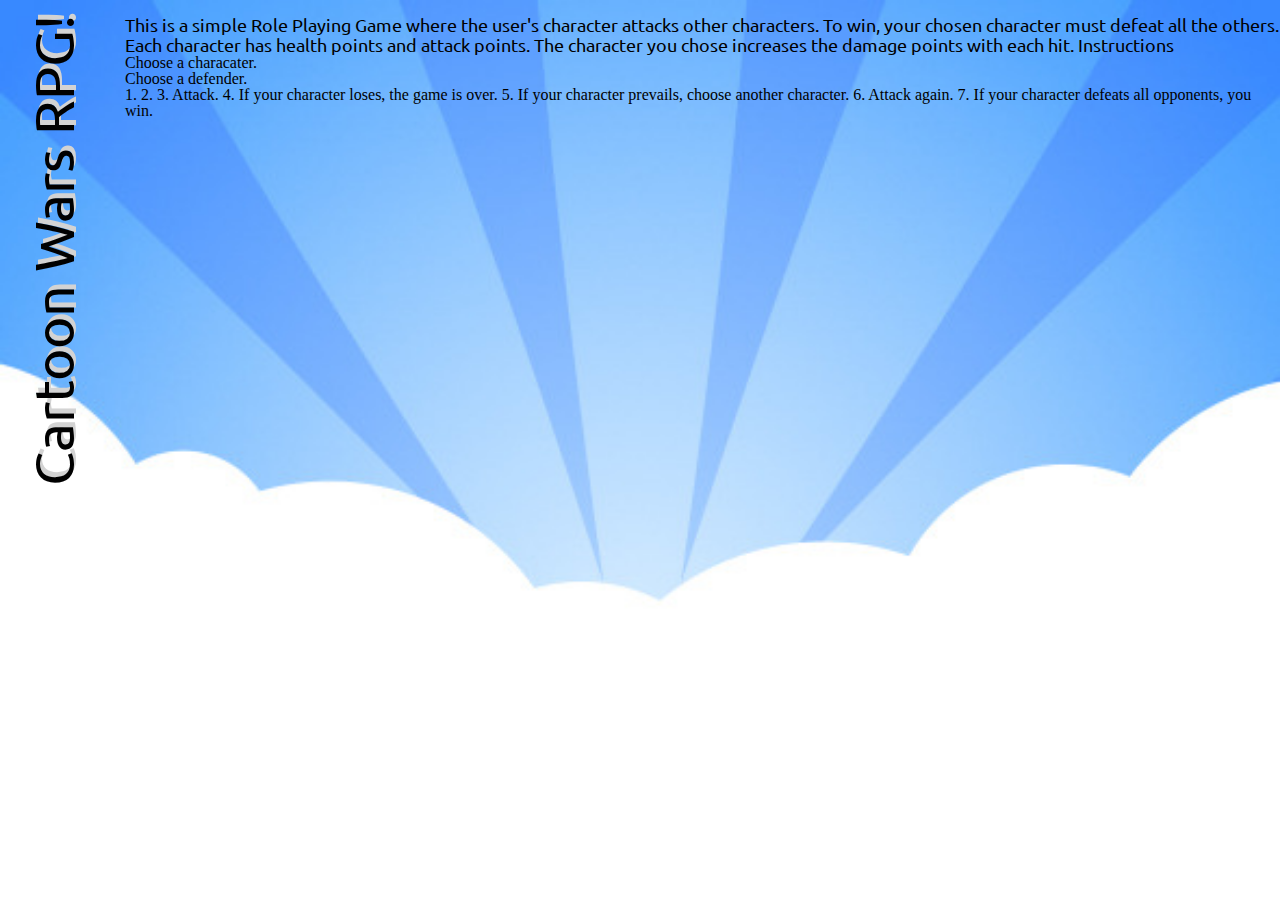
==== directions.html @ 06c46354 "deleted js.v2" ====
<!DOCTYPE html>
<html lang="en-us">
<head>
    <title>Cartoon Wars RPG Game</title>
    <meta charset="UTF-8">
    <link rel="stylesheet" href="assets/css/reset.css">
    <link rel="stylesheet" href="assets/css/style.css">
    <link href="https://fonts.googleapis.com/css?family=Ubuntu" rel="stylesheet">
    <script 
    src="https://code.jquery.com/jquery-3.3.1.slim.js"
    integrity="sha256-fNXJFIlca05BIO2Y5zh1xrShK3ME+/lYZ0j+ChxX2DA="
    crossorigin="anonymous"></script>
</head>
<body>
    <div id="titleBlock">
        <h1 id="title">Cartoon Wars RPG!</h1>
    </div>

    <div id="directions">
        <p>This is a simple Role Playing Game where the user's character attacks other characters. To win, your chosen character must defeat all the others. Each character has health points and attack points. The character you chose increases the damage points with each hit. 

            Instructions
            <ol>
                <li>Choose a characater.</li>
                <li>Choose a defender.</li>
                
            </ol>
            1. 
            2. 
            3. Attack. 
            4. If your character loses, the game is over. 
            5. If your character prevails, choose another character.
            6. Attack again.
            7. If your character defeats all opponents, you win.

        </p>
    </div>

    <script src="assets/javascript/game-v2.js"></script>
</body>
</html>
---- assets/css/style.css ----
body{
    background-image:url("skyburst.jpg");
    background-size: cover;
    margin:15px 0 0 125px;
    background-repeat: no-repeat;
}
.charBox {
    width:160px;
    height:160px;
    padding:10px;
    border:5px solid blue;
    background-color:yellow;
    text-align: center;
    float: left;
    margin-right:10px;
}
.charBox-enemies{
    background-color:red;
    border:2px solid black;
}
.charBox-defender{
    background-color:black;
    color:white;
}
.char{
    width:150px;
    max-height:100px;
    margin:10px 0px;
}
#titleBlock{
    position:relative;
}
#title{
    position: absolute;
    bottom:-575px;
    left:-124px;
    line-height:104px;
    -webkit-transform-origin: 0 0;
    -moz-transform-origin:    0 0;
    -ms-transform-origin:     0 0;
    -o-transform-origin:      0 0;
    -ms-transform: rotate(-90deg); 
    -webkit-transform: rotate(-90deg); 
    -moz-transform:    rotate(-90deg); 
    -o-transform:      rotate(-90deg);  
    font-family:'Ubuntu', sans-serif;;
    font-size: 55px;
}
h1{
    text-shadow: 5px 2px lightgray;
}
h2{
    font-family:'Ubuntu', sans-serif;;
    font-size:25px;
    line-height: 45px;
}
p, button{
    font-family:'Ubuntu', sans-serif;;
    line-height:20px;
    font-size:18px;
}
#yourChar, #enemies, #fight, #characters, .area{
    clear:both;
}
button{
    margin-left:15px;
}
#attackMsg{
    float:left;
    padding:3px;
}
#winMsg{
    float:left;
    font-size: 35px;
    margin-top:25px;
    margin-left:20px;
}
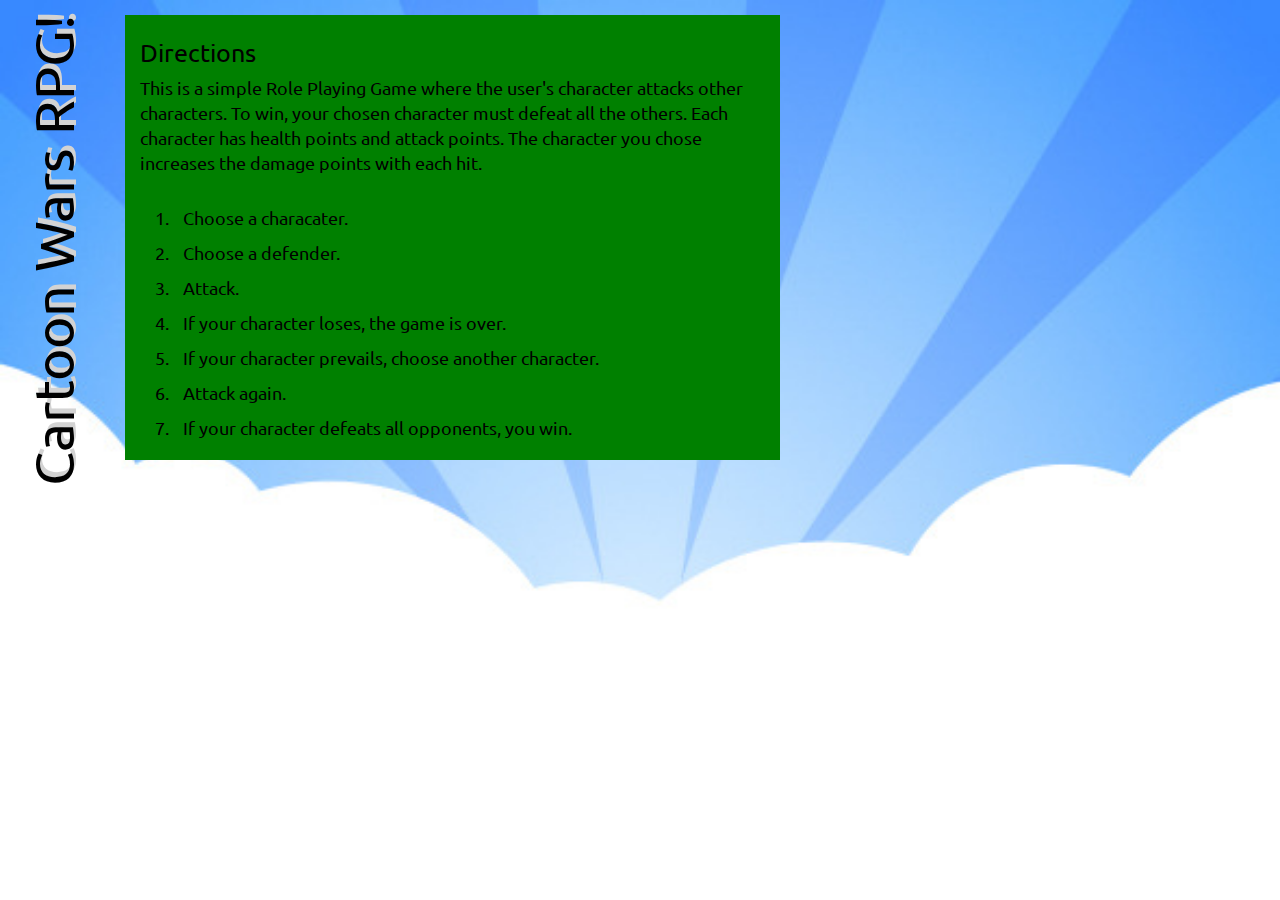
==== commit e077934e: "working on directions page" ====
--- a/directions.html
+++ b/directions.html
@@ -1,7 +1,7 @@
 <!DOCTYPE html>
 <html lang="en-us">
 <head>
-    <title>Cartoon Wars RPG Game</title>
+    <title>Cartoon Wars RPG Game Directions</title>
     <meta charset="UTF-8">
     <link rel="stylesheet" href="assets/css/reset.css">
     <link rel="stylesheet" href="assets/css/style.css">
@@ -17,25 +17,21 @@
     </div>
 
     <div id="directions">
+        <h2>Directions</h2>
         <p>This is a simple Role Playing Game where the user's character attacks other characters. To win, your chosen character must defeat all the others. Each character has health points and attack points. The character you chose increases the damage points with each hit. 
-
-            Instructions
+            <br><br>
             <ol>
                 <li>Choose a characater.</li>
                 <li>Choose a defender.</li>
-                
+                <li>Attack.</li>
+                <li>If your character loses, the game is over.</li>
+                <li>If your character prevails, choose another character.</li>
+                <li>Attack again.</li>
+                <li>If your character defeats all opponents, you win.</li>
             </ol>
-            1. 
-            2. 
-            3. Attack. 
-            4. If your character loses, the game is over. 
-            5. If your character prevails, choose another character.
-            6. Attack again.
-            7. If your character defeats all opponents, you win.
-
         </p>
     </div>
 
-    <script src="assets/javascript/game-v2.js"></script>
+    <script src="assets/javascript/game.js"></script>
 </body>
 </html>--- a/assets/css/style.css
+++ b/assets/css/style.css
@@ -54,9 +54,9 @@
     font-size:25px;
     line-height: 45px;
 }
-p, button{
+p, button, ol, li{
     font-family:'Ubuntu', sans-serif;;
-    line-height:20px;
+    line-height:25px;
     font-size:18px;
 }
 #yourChar, #enemies, #fight, #characters, .area{
@@ -74,4 +74,22 @@
     font-size: 35px;
     margin-top:25px;
     margin-left:20px;
-}+}
+#directions{
+    width: 625px;
+    background-color:green;
+    padding:15px;
+}
+ol{
+    list-style-type:decimal;
+}
+li{
+    list-style-position: inside;
+    margin-left:10px;
+    padding:5px;
+}
+li::before {
+    content: "";
+    width: 10px;
+    display: inline-block;
+  }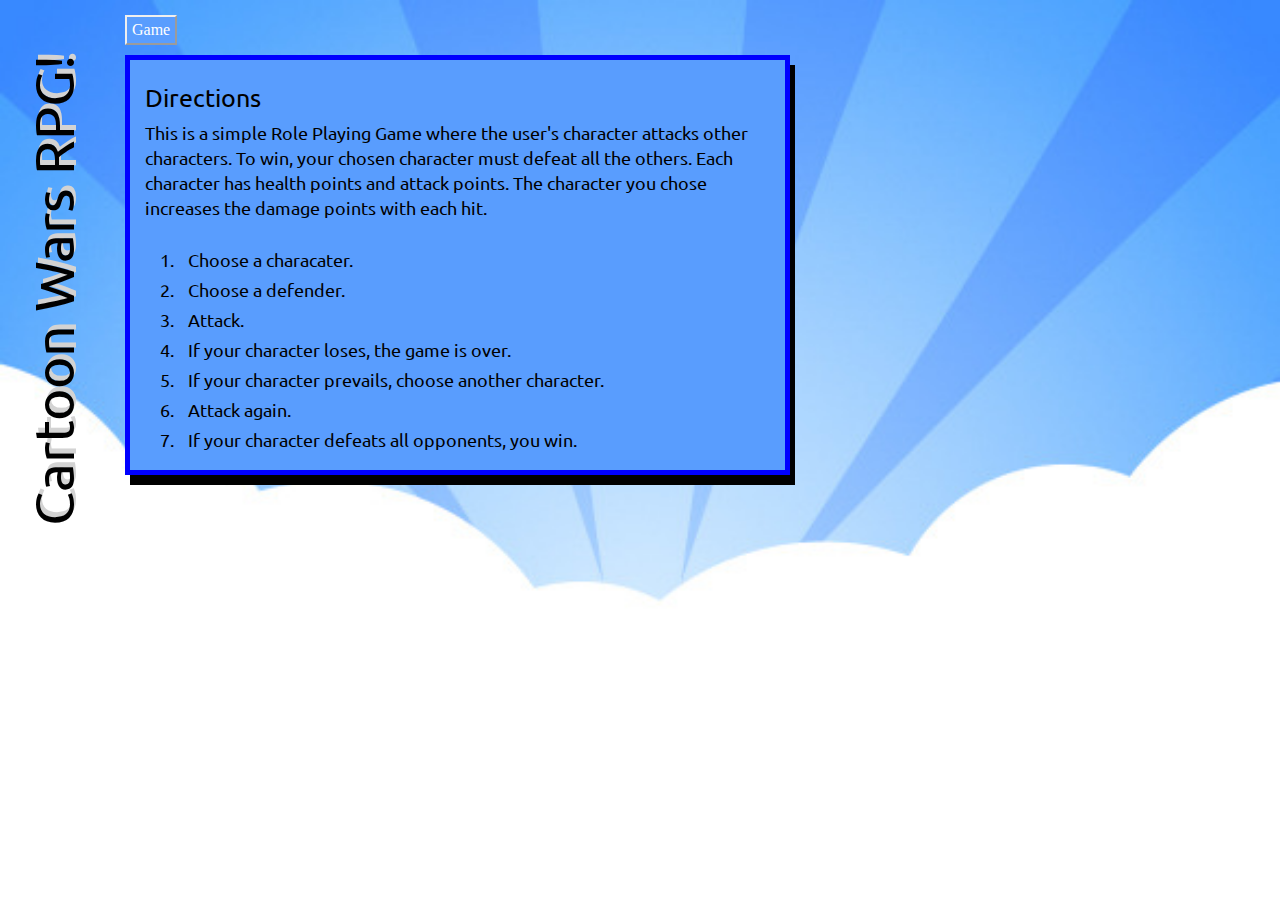
==== commit 764e8f69: "added directions page" ====
--- a/directions.html
+++ b/directions.html
@@ -13,12 +13,13 @@
 </head>
 <body>
     <div id="titleBlock">
+        <a href="index.html" class="topButton">Game</a>
         <h1 id="title">Cartoon Wars RPG!</h1>
     </div>
 
     <div id="directions">
         <h2>Directions</h2>
-        <p>This is a simple Role Playing Game where the user's character attacks other characters. To win, your chosen character must defeat all the others. Each character has health points and attack points. The character you chose increases the damage points with each hit. 
+        <h3>This is a simple Role Playing Game where the user's character attacks other characters. To win, your chosen character must defeat all the others. Each character has health points and attack points. The character you chose increases the damage points with each hit. 
             <br><br>
             <ol>
                 <li>Choose a characater.</li>
@@ -29,7 +30,7 @@
                 <li>Attack again.</li>
                 <li>If your character defeats all opponents, you win.</li>
             </ol>
-        </p>
+        </h3>
     </div>
 
     <script src="assets/javascript/game.js"></script>
--- a/assets/css/style.css
+++ b/assets/css/style.css
@@ -13,6 +13,8 @@
     text-align: center;
     float: left;
     margin-right:10px;
+    box-shadow: 3px 5px black;
+
 }
 .charBox-enemies{
     background-color:red;
@@ -56,7 +58,7 @@
 }
 p, button, ol, li{
     font-family:'Ubuntu', sans-serif;;
-    line-height:25px;
+    line-height:20px;
     font-size:18px;
 }
 #yourChar, #enemies, #fight, #characters, .area{
@@ -72,13 +74,15 @@
 #winMsg{
     float:left;
     font-size: 35px;
-    margin-top:25px;
+    margin-top:20px;
     margin-left:20px;
 }
 #directions{
     width: 625px;
-    background-color:green;
+    background-color:#599dfe;
     padding:15px;
+    border:5px solid blue;
+    box-shadow: 5px 10px black;
 }
 ol{
     list-style-type:decimal;
@@ -92,4 +96,22 @@
     content: "";
     width: 10px;
     display: inline-block;
-  }+  }
+h3{
+    font-family:'Ubuntu', sans-serif;;
+    line-height:25px;
+    font-size:18px;
+}
+.topButton{
+    color:white;
+    margin-bottom:10px;
+    background-color:#599dfe;
+    border-width: 2px;
+    border-style: outset;
+    border-color: buttonface;
+    border-image: initial;    
+    padding: 5px 5px;
+    text-decoration: none;
+    display: inline-block;
+    cursor: pointer;
+}